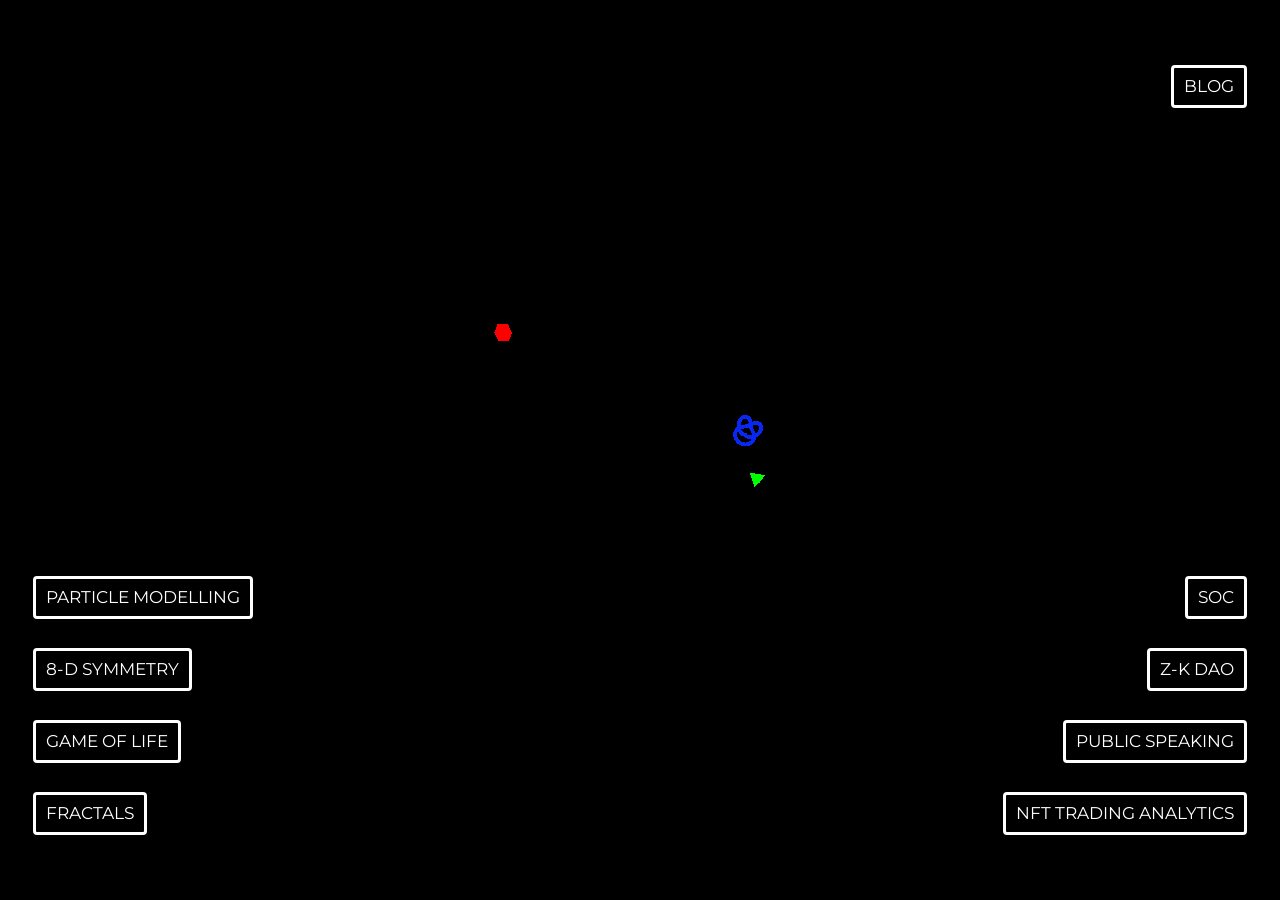
==== index.html @ 41b0691c "site" ====
<!DOCTYPE html>
<html  style="background-color: black;">
	<head style="background-color: black;">
		<title>3LAND</title>
		<style>
			body {
				overflow: hidden;
				margin: 0;
				background-color: black;
			}
			.ui {
				position: absolute;
			}
			button {
				transition: all .5s ease;
				color: #fff;
				border: 3px solid white;
				font-family:'Montserrat', sans-serif;
				text-transform: uppercase;
				text-align: center;
				line-height: 1;
				font-size: 17px;
				background-color : transparent;
				padding: 10px;
				outline: none;
				border-radius: 4px;
				margin: 20px;
				z-index: 99;
			}
			
			button:hover {
				color: #001F3F;
				background-color: #fff;
			}
		</style>
		<link href='https://fonts.googleapis.com/css?family=Montserrat' rel='stylesheet' type='text/css'>
		<link href="https://cdnjs.cloudflare.com/ajax/libs/animate.css/4.1.1/animate.min.css" rel="stylesheet">
	</head>
	<body style="background-color: black;" class = "animate__animated animate__backInDown animate_slower">
		<button style="top:5%; right: 1%" id="blog" class="ui">Blog</button>

		<button style="bottom: 5%; right:1%" id="wolfram1" class="ui">NFT Trading Analytics</button>
		<button style="bottom:13%; right: 1%" id="algo" class="ui">Public Speaking</button>
		<button style="bottom:21%; right: 1%" id="zkdao" class="ui">z-k DAO</button>
		<button style="bottom:29%; right: 1%" id="soc" class="ui">SoC</button>

		<button style="left:1%; bottom: 5%" id="julia" class="ui">Fractals</button>
		<button style="left:1%; bottom: 13%" id="gameoflife" class="ui">Game of Life</button>
		<button style="left:1%; bottom: 21%" id="E8" class="ui">8-D Symmetry</button>
		<button style="left:1%; bottom: 29%" id="wolfram" class="ui">Particle Modelling</button>

		<script src="three.js"></script>
		<div class = "main">
			<script>

				var reset;
				var test;
				var reset_;
				var test_;

				// button handling
				var buttons = document.getElementsByTagName("button");
				for (let i = 0; i < buttons.length; i++) {
					buttons[i].addEventListener("click", onButtonClick, false);
				};
				function onButtonClick(event) {
					if(event.target.id === "zkdao"){
						window.location.href = "https://talk.harmony.one/t/degendeploy-anonymous-contract-deployment-protocol/18350";
					}
					if(event.target.id === "algo"){
						window.location.href = "https://www.youtube.com/watch?v=w-mOFqMcvdE&t=22099s";
					}
					if(event.target.id === "randomNums"){
						window.location.href = "https://github.com/alienflip/Assembly/tree/main/x86";
					}
					if(event.target.id === "Hardware"){
						window.location.href = "https://hackaday.io/project/179578-beat-pad";
					}
					if(event.target.id === "julia"){
						window.location.href = "julia.html";
					}
					if(event.target.id === "E8"){
						window.location.href = "E8.html";
					}
					if(event.target.id === "gameoflife"){
						window.location.href = "gameoflife.html";
					}
					if(event.target.id === "wolfram"){
						window.location.href = "wolframResearch.html";
					}
					if(event.target.id === "wolfram1"){
						window.location.href = "https://community.wolfram.com/groups/-/m/t/2313877";
					}
					if(event.target.id === "QuantumAddendum"){
						window.location.href = "projectAddendum.html";
					}
					if(event.target.id === "blog"){
						window.location.href = "https://flashy-snowdrop-980.notion.site/b6326924ff594b159ecbd66e8447cb5d?v=c1e58698c61e4b2d90e51f6352af1bc5";
					}
					if(event.target.id === "soc"){
						window.location.href = "https://github.com/alienflip/deep-Robo";
					}
				}

			</script>
			<script>
				window.onload = reset;
				///main animation
				/// basic class invokations
				const scene = new THREE.Scene();

				const camera = new THREE.PerspectiveCamera( 75, window.innerWidth / window.innerHeight, 0.1, 1000 );
	
				const renderer = new THREE.WebGLRenderer();
				renderer.setPixelRatio(window.devicePixelRatio);
				renderer.setSize( window.innerWidth, window.innerHeight );
				document.body.appendChild( renderer.domElement );

				/// geometry elements
				const geometry__ = new THREE.TorusKnotGeometry( 1, .2, 100, 13, 4, 6 );
				const material__ = new THREE.MeshBasicMaterial( { color: 0x0827F5} );
				const torusKnot = new THREE.Mesh( geometry__, material__ );
				
				const _geometry_ = new THREE.IcosahedronGeometry();
				const _material_ = new THREE.MeshBasicMaterial( {color: 0xff0000} );
				const ico = new THREE.Mesh( _geometry_, _material_ );

				const geometry = new THREE.TetrahedronGeometry();
				const material = new THREE.MeshBasicMaterial( { color: 0x00ff00 } );
				const tet = new THREE.Mesh( geometry, material );
				
				/// three body problem, runge kutta method
				var elements = {
					torus:[],
					ico:[],
					tet:[],
					vel_tor:[],
					vel_ico:[],
					vel_tet:[]
				}

				const torus_mass = 0.13;
				const ico_mass = 0.15;
				const tet_mass = 0.17;
				elements.torus.z = torus_mass;
				elements.ico.z = ico_mass;
				elements.tet.z = tet_mass;

				var t = 0;
				var step = 0;
				function reset(p, q, r, a, b, c){

					cancelAnimationFrame( animate );

					if(t === 0){
						torusKnot.position.x = 11;
						torusKnot.position.y = 2;
						ico.position.x = -14;
						ico.position.y = 12;
						tet.position.x = 12;
						tet.position.y = -3;
					}else{
						torusKnot.position.x = 11 + p;
						torusKnot.position.y = 2 + a;
						ico.position.x = -14 + q;
						ico.position.y = 12 + b;
						tet.position.x = 12 + c;
						tet.position.y = -3 + r;
					}

					elements.torus.x = torusKnot.position.x;
					elements.torus.y = torusKnot.position.y;
					elements.ico.x = ico.position.x;
					elements.ico.y = ico.position.y;
					elements.tet.x = tet.position.x;
					elements.tet.y = tet.position.y;
					elements.vel_tor.x = 0;
					elements.vel_tor.y = 0;
					elements.vel_ico.x = 0;
					elements.vel_ico.y = 0;
					elements.vel_tet.x = 0;
					elements.vel_tet.y = 0;

					step = 0;
					t = 0;
					
					animate();

				}

				// functions and classes for three body problem approximation calculations
				const G = -1;

				function squared(x){
					return x * x;
				}

				function cubed(x){
					return x * x * x;
				}

				function distance(x_1, x_2, y_1, y_2){
					var x = squared(x_1 - x_2);
					var y = squared(y_1 - y_2);
					return Math.sqrt(x + y);
				}

				// decides which acceleration to calculate
				class equations_of_motion{
					constructor (type, x_a, x_b, x_c, y_a, y_b, y_c, m_a, m_b, dist_a, dist_b){
						this.type = type;
					}

					get _motion_x(){
						this.check();
						return this.motion_x();
					}

					get _motion_y(){
						this.check();
						return this.motion_y();
					}

					check(){
						if(this.type === "torus"){
							this.x_a = elements.torus.x;
							this.x_b = elements.ico.x;
							this.x_c = elements.tet.x;
							this.y_a = elements.torus.y;
							this.y_b = elements.ico.y;
							this.y_c = elements.tet.y;

							this.m_a = elements.ico.z;
							this.m_b = elements.tet.z;
						}
						else if(this.type === "ico"){
							this.x_a = elements.ico.x;
							this.x_b = elements.tet.x;
							this.x_c = elements.torus.x;
							this.y_a = elements.ico.y;
							this.y_b = elements.tet.y;
							this.y_c = elements.torus.y;

							this.m_a = elements.tet.z;
							this.m_b = elements.torus.z;
						}
						else if(this.type === "tet"){
							this.x_a = elements.tet.x;
							this.x_b = elements.torus.x;
							this.x_c = elements.ico.x;
							this.y_a = elements.tet.y;
							this.y_b = elements.torus.y;
							this.y_c = elements.ico.y;

							this.m_a = elements.torus.z;
							this.m_b = elements.ico.z;
						}
						else{
							return null;
						}
						this.dist_a = cubed(distance(this.x_a, this.x_b, this.y_a, this.y_b));
						this.dist_b = cubed(distance(this.x_a, this.x_c, this.y_a, this.y_c));
						
						if(this.dist_a < 0.5){
							this.dist_a += 0.1;
						}
						if(this.dist_b < 0.5){
							this.dist_b += 0.1;
						}
					}

					motion_x(){
						var num_a = this.x_a - this.x_b;
						var num_b = this.x_a - this.x_c;
						var accel_x = (G * this.m_a * (num_a)/(this.dist_a)) + (G * this.m_b * (num_b)/(this.dist_b));
						return accel_x;
					}
					
					motion_y(){
						var num_a = this.y_a - this.y_b;
						var num_b = this.y_a - this.y_c;
						var accel_y = (G * this.m_a * (num_a)/(this.dist_a)) + (G * this.m_b * (num_b)/(this.dist_b));
						return accel_y;
					}
				}

				/// basic camera adjust and adding geometries 
				scene.add( torusKnot );
				scene.add( ico );
				scene.add( tet );
				camera.position.z = 60;

				/// animation handling
				renderer.render( scene, camera );
			
				

				var animate = function () {
					requestAnimationFrame( animate );

					torusKnot.rotation.x += 0.01;
					torusKnot.rotation.y += 0.01;
					ico.rotation.x += 0.01;
					ico.rotation.y += 0.01;
					tet.rotation.x += 0.01;
					tet.rotation.y += 0.01;

					// using suvat equations with the three body gravitational acceleration

					var equations_ico = new equations_of_motion(type = "ico");
					var equations_torus = new equations_of_motion(type = "torus");
					var equations_tet = new equations_of_motion(type = "tet");

					var dx_t = elements.vel_tor.x * step + 0.5 * equations_torus._motion_x * squared(step);
					var dy_t = elements.vel_tor.y * step + 0.5 * equations_torus._motion_y * squared(step);
					torusKnot.position.x = elements.torus.x + dx_t;
					torusKnot.position.y = elements.torus.y + dy_t;
					elements.torus.x = torusKnot.position.x;
					elements.torus.y = torusKnot.position.y;
					elements.vel_tor.x = elements.vel_tor.x + equations_torus._motion_x * step;
					elements.vel_tor.y = elements.vel_tor.y + equations_torus._motion_y * step;

					var dx_i = elements.vel_ico.x * step + 0.5 * equations_ico._motion_x * squared(step);
					var dy_i = elements.vel_ico.y * step + 0.5 * equations_ico._motion_y * squared(step);
					ico.position.x = elements.ico.x + dx_i;
					ico.position.y = elements.ico.y + dy_i;
					elements.ico.x = ico.position.x;
					elements.ico.y = ico.position.y;
					elements.vel_ico.x = elements.vel_ico.x + equations_ico._motion_x * step;
					elements.vel_ico.y = elements.vel_ico.y + equations_ico._motion_y * step;

					var dx_te = elements.vel_tet.x * step + 0.5 * equations_tet._motion_x * squared(step);
					var dy_te = elements.vel_tet.y * step + 0.5 * equations_torus._motion_y * squared(step);
					tet.position.x = elements.tet.x + dx_te;
					tet.position.y = elements.tet.y + dy_te;
					elements.tet.x = tet.position.x;
					elements.tet.y = tet.position.y;
					elements.vel_tet.x = elements.vel_tet.x + equations_tet._motion_x * step;
					elements.vel_tet.y = elements.vel_tet.y + equations_tet._motion_y * step;

					step += 0.001;

					renderer.render( scene, camera );
				};

			</script>
		</div>
	</body>
</html>
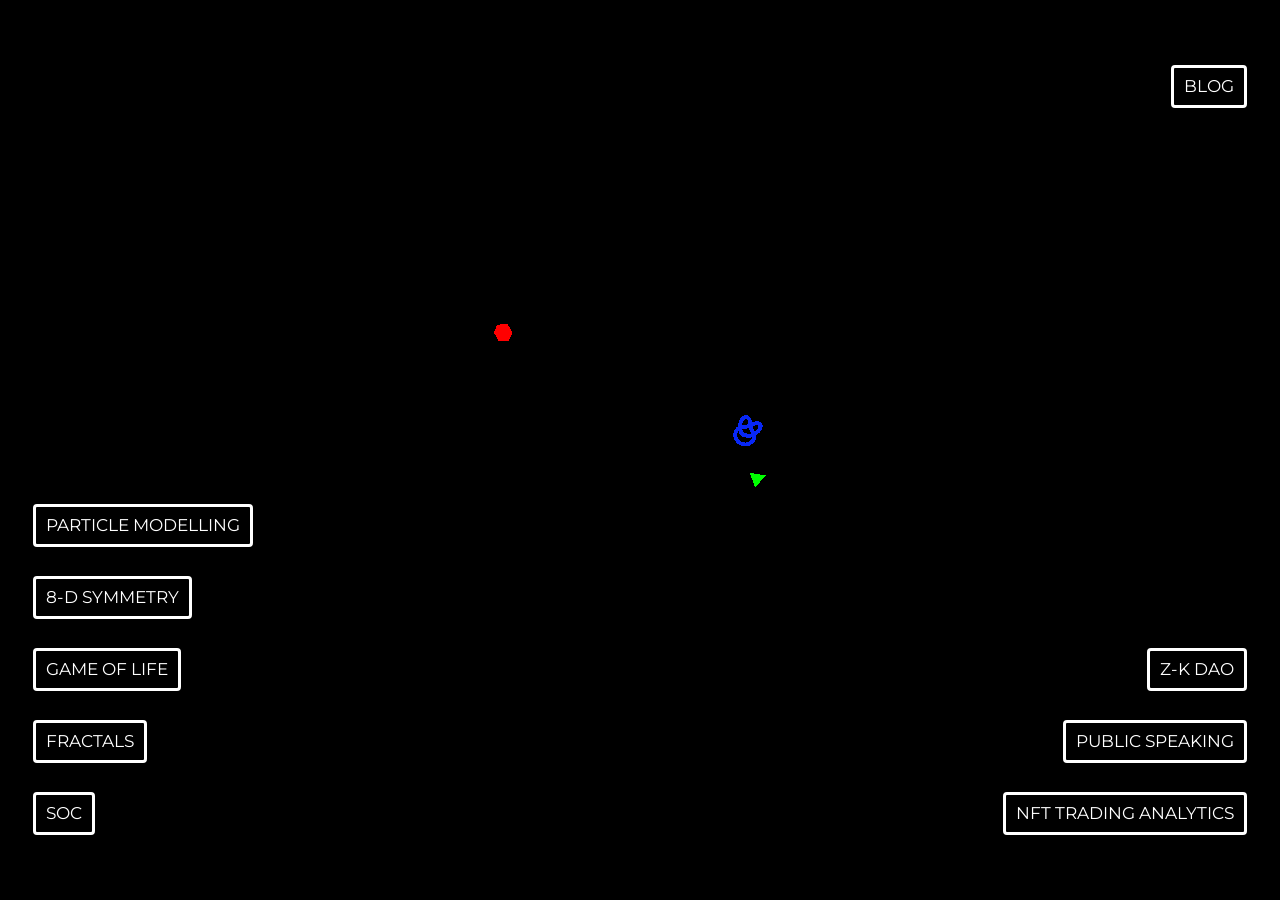
==== commit f298c526: "Update index.html" ====
--- a/index.html
+++ b/index.html
@@ -42,12 +42,12 @@
 		<button style="bottom: 5%; right:1%" id="wolfram1" class="ui">NFT Trading Analytics</button>
 		<button style="bottom:13%; right: 1%" id="algo" class="ui">Public Speaking</button>
 		<button style="bottom:21%; right: 1%" id="zkdao" class="ui">z-k DAO</button>
-		<button style="bottom:29%; right: 1%" id="soc" class="ui">SoC</button>
-
-		<button style="left:1%; bottom: 5%" id="julia" class="ui">Fractals</button>
-		<button style="left:1%; bottom: 13%" id="gameoflife" class="ui">Game of Life</button>
-		<button style="left:1%; bottom: 21%" id="E8" class="ui">8-D Symmetry</button>
-		<button style="left:1%; bottom: 29%" id="wolfram" class="ui">Particle Modelling</button>
+
+		<button style="bottom:5%; left: 1%" id="soc" class="ui">SoC</button>
+		<button style="left:1%; bottom: 13%" id="julia" class="ui">Fractals</button>
+		<button style="left:1%; bottom: 21%" id="gameoflife" class="ui">Game of Life</button>
+		<button style="left:1%; bottom: 29%" id="E8" class="ui">8-D Symmetry</button>
+		<button style="left:1%; bottom: 37%" id="wolfram" class="ui">Particle Modelling</button>
 
 		<script src="three.js"></script>
 		<div class = "main">
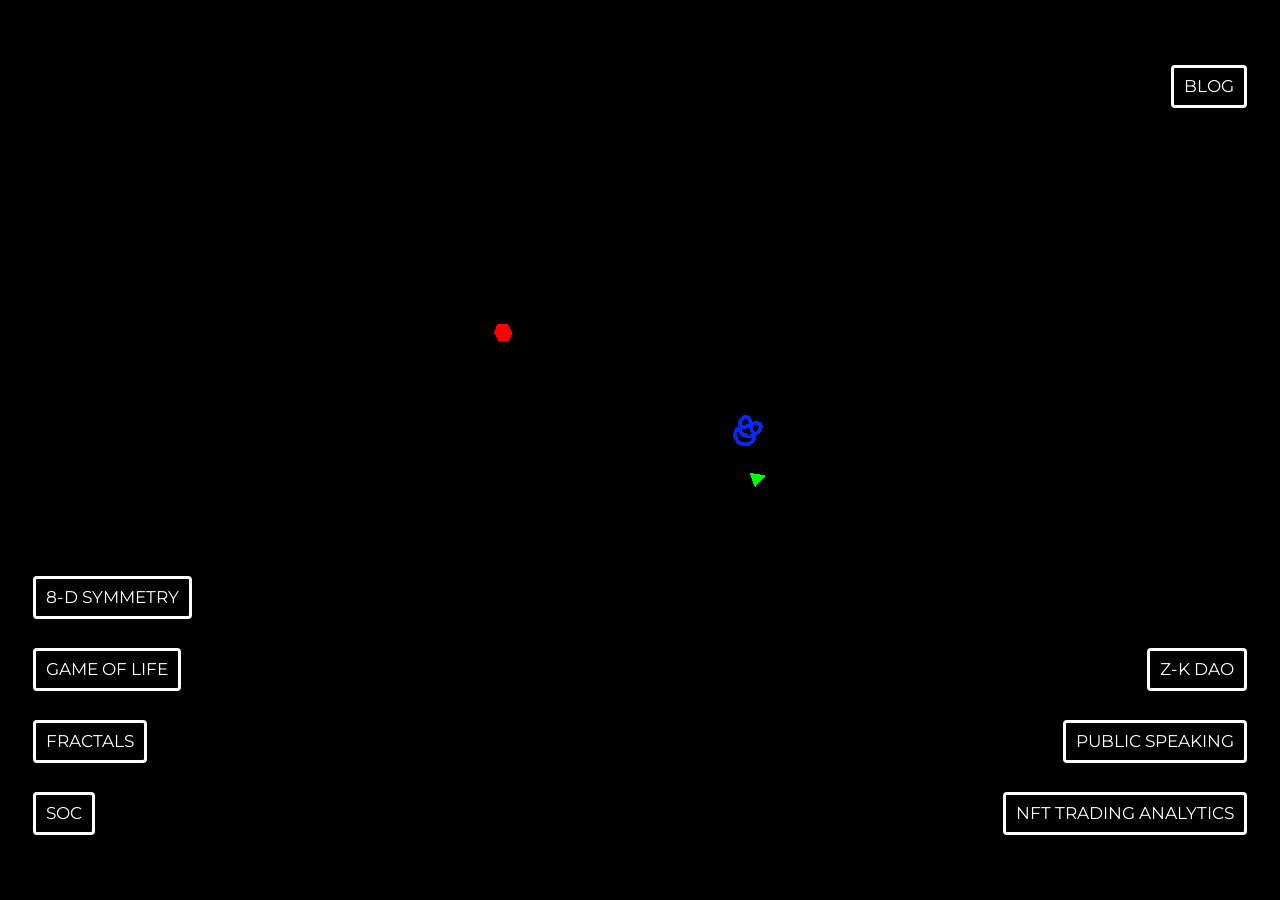
==== commit 42626e6a: "Update index.html" ====
--- a/index.html
+++ b/index.html
@@ -47,7 +47,6 @@
 		<button style="left:1%; bottom: 13%" id="julia" class="ui">Fractals</button>
 		<button style="left:1%; bottom: 21%" id="gameoflife" class="ui">Game of Life</button>
 		<button style="left:1%; bottom: 29%" id="E8" class="ui">8-D Symmetry</button>
-		<button style="left:1%; bottom: 37%" id="wolfram" class="ui">Particle Modelling</button>
 
 		<script src="three.js"></script>
 		<div class = "main">
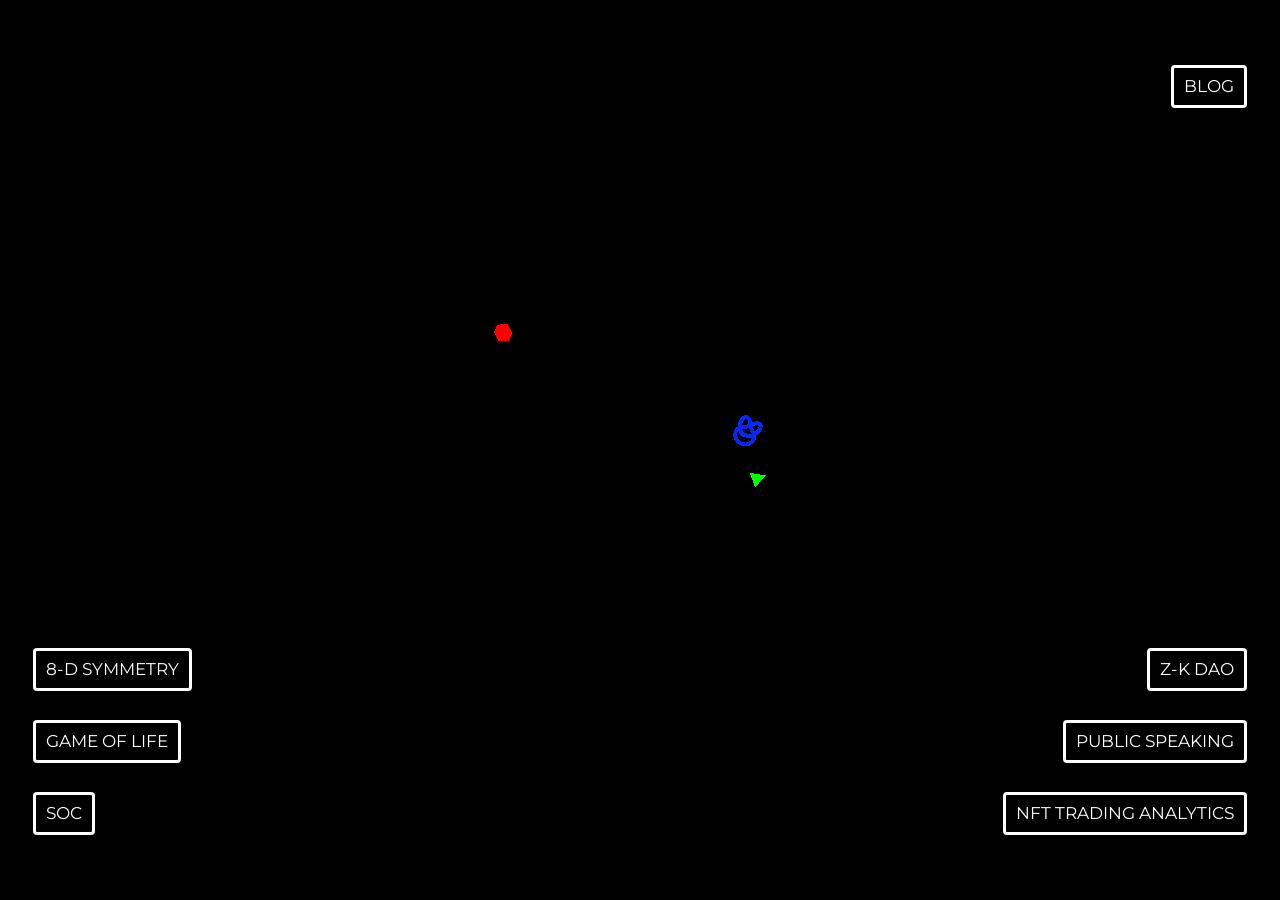
==== commit 9b5882e6: "Update index.html" ====
--- a/index.html
+++ b/index.html
@@ -44,9 +44,8 @@
 		<button style="bottom:21%; right: 1%" id="zkdao" class="ui">z-k DAO</button>
 
 		<button style="bottom:5%; left: 1%" id="soc" class="ui">SoC</button>
-		<button style="left:1%; bottom: 13%" id="julia" class="ui">Fractals</button>
-		<button style="left:1%; bottom: 21%" id="gameoflife" class="ui">Game of Life</button>
-		<button style="left:1%; bottom: 29%" id="E8" class="ui">8-D Symmetry</button>
+		<button style="left:1%; bottom: 13%" id="gameoflife" class="ui">Game of Life</button>
+		<button style="left:1%; bottom: 21%" id="E8" class="ui">8-D Symmetry</button>
 
 		<script src="three.js"></script>
 		<div class = "main">
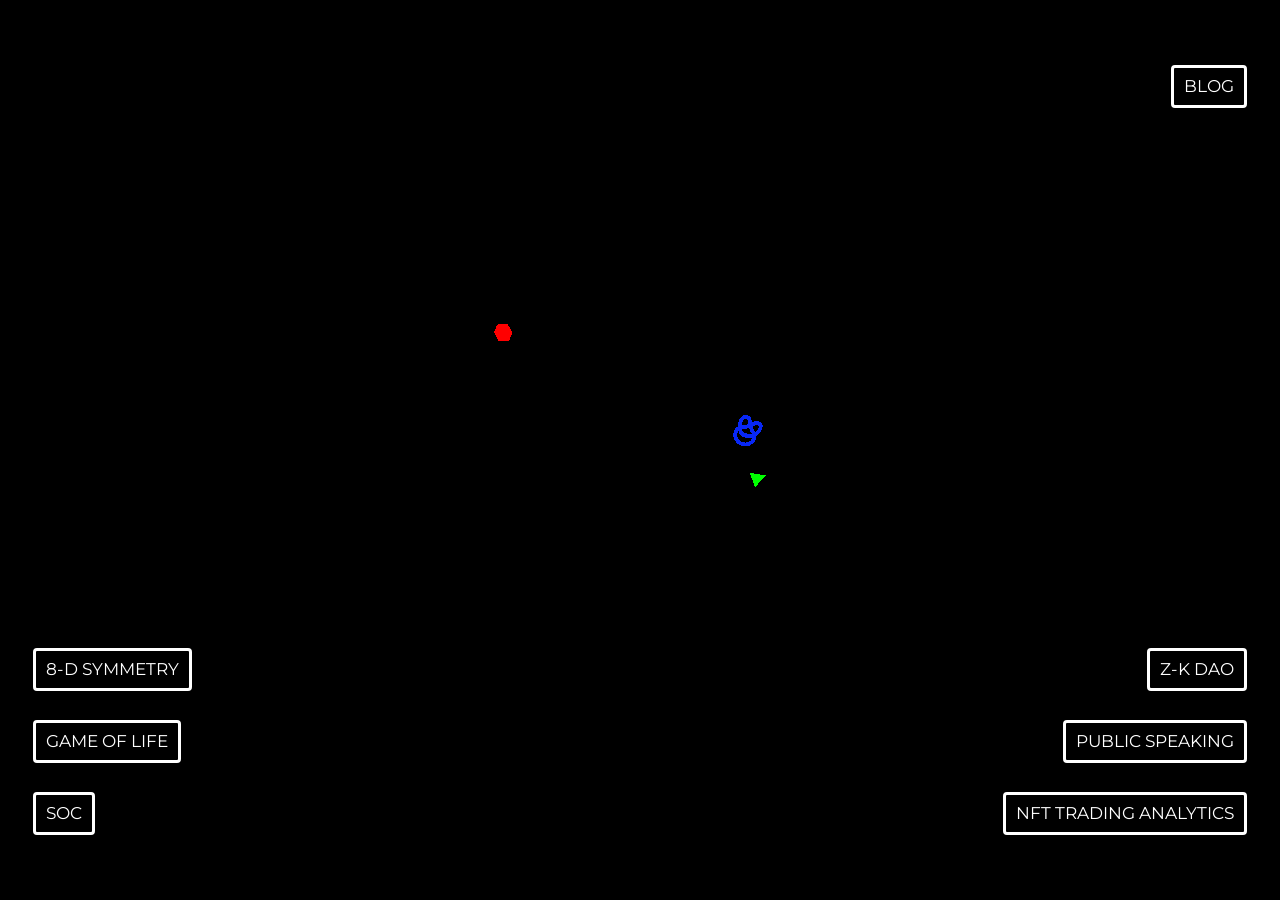
==== commit d70462c6: "Update index.html" ====
--- a/index.html
+++ b/index.html
@@ -98,6 +98,7 @@
 					if(event.target.id === "soc"){
 						window.location.href = "https://github.com/alienflip/deep-Robo";
 					}
+					
 				}
 
 			</script>
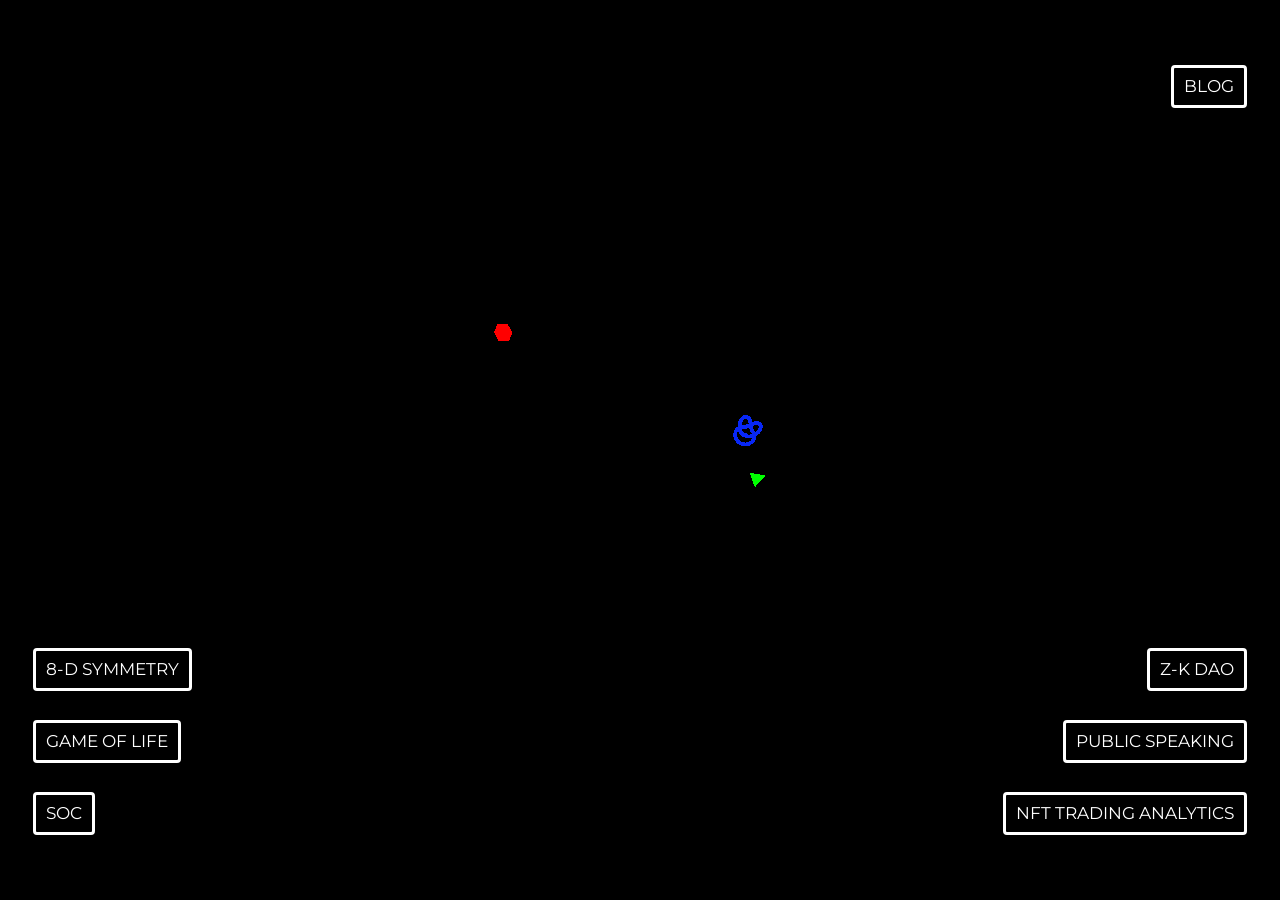
==== commit 18245d72: "Update index.html" ====
--- a/index.html
+++ b/index.html
@@ -93,7 +93,7 @@
 						window.location.href = "projectAddendum.html";
 					}
 					if(event.target.id === "blog"){
-						window.location.href = "https://flashy-snowdrop-980.notion.site/b6326924ff594b159ecbd66e8447cb5d?v=c1e58698c61e4b2d90e51f6352af1bc5";
+						window.location.href = "https://alienflipsf.medium.com/a-science-non-fiction-piece-21d407133187";
 					}
 					if(event.target.id === "soc"){
 						window.location.href = "https://github.com/alienflip/deep-Robo";
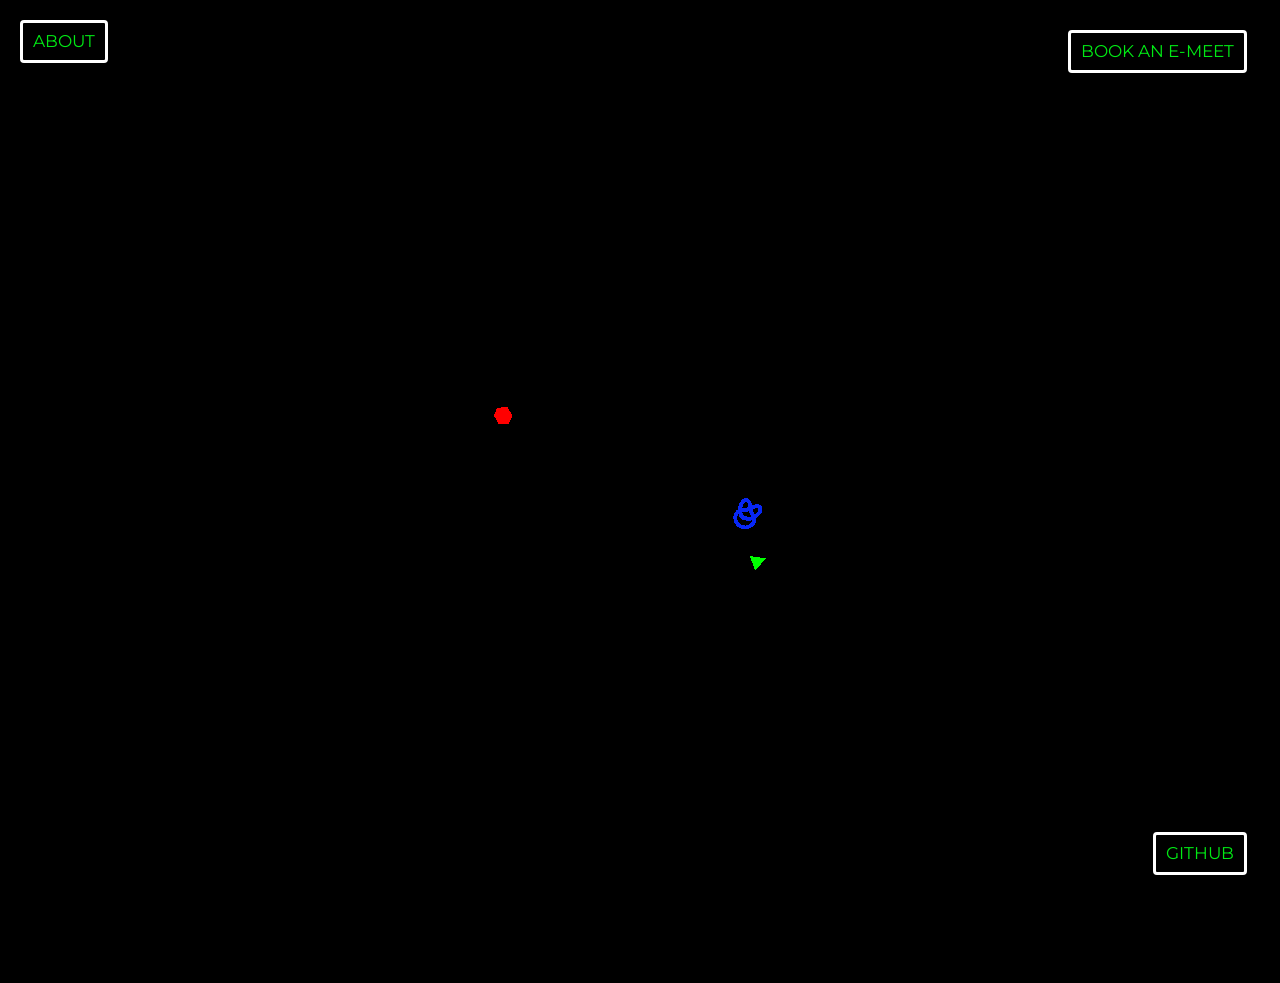
==== commit dbec9dd2: "Initial pass" ====
--- a/index.html
+++ b/index.html
@@ -13,7 +13,7 @@
 			}
 			button {
 				transition: all .5s ease;
-				color: #fff;
+				color: #00ea14;
 				border: 3px solid white;
 				font-family:'Montserrat', sans-serif;
 				text-transform: uppercase;
@@ -32,29 +32,93 @@
 				color: #001F3F;
 				background-color: #fff;
 			}
+
+			.popup{
+				background-color: #0fff4f;
+				width: 420px;
+				padding: 30px 40px;
+				position: absolute;
+				transform: translate(-50%,-50%);
+				left: 50%;
+				top: 50%;
+				border-radius: 8px;
+				font-family: "Poppins",sans-serif;
+				display: none; 
+				text-align: center;
+			}
+			.popup h2{
+				margin-top: -20px;
+			}
+			.popup p{
+				font-size: 14px;
+				text-align: justify;
+				margin: 20px 0;
+				line-height: 25px;
+			}
+			a{
+				display: block;
+				width: 150px;
+				position: relative;
+				margin: 10px auto;
+				text-align: center;
+				background-color: #00ff1e;
+					border-radius: 20px;
+				color: #43ff13;
+				text-decoration: none;
+				padding: 8px 0;
+			}
 		</style>
 		<link href='https://fonts.googleapis.com/css?family=Montserrat' rel='stylesheet' type='text/css'>
 		<link href="https://cdnjs.cloudflare.com/ajax/libs/animate.css/4.1.1/animate.min.css" rel="stylesheet">
 	</head>
 	<body style="background-color: black;" class = "animate__animated animate__backInDown animate_slower">
-		<button style="top:5%; right: 1%" id="blog" class="ui">Blog</button>
-
-		<button style="bottom: 5%; right:1%" id="wolfram1" class="ui">NFT Trading Analytics</button>
-		<button style="bottom:13%; right: 1%" id="algo" class="ui">Public Speaking</button>
-		<button style="bottom:21%; right: 1%" id="zkdao" class="ui">z-k DAO</button>
-
-		<button style="bottom:5%; left: 1%" id="soc" class="ui">SoC</button>
-		<button style="left:1%; bottom: 13%" id="gameoflife" class="ui">Game of Life</button>
-		<button style="left:1%; bottom: 21%" id="E8" class="ui">8-D Symmetry</button>
+		<!-- 
+		<button style="bottom:13%; right: 1%" id="blog" class="ui">Blog</button>	
+		<button style="bottom:5%; right: 1%" id="algo" class="ui">Public Speaking</button>
+		-->
+		<button style="top:1%; right: 1%" id="calendly" class="ui">book an e-meet</button>
+
+		<button style="bottom:9%; right: 1%" id="github" class="ui" >github</button>
+
+		<button style="top:1%; left: 1%" id="about">about</button>
+
+		<div class="popup" style = "font-family:'Montserrat', sans-serif; font-weight: 400">
+			<h2>About</h2>
+			<p>
+				Hi there, so to introduce myself a little, I am Kai - I primarily have a background in Mathematics (BSc).
+			</p>
+			<p>
+				During my degree, I studied for a year in Singapore at NUS. I had the option here to study the Philosophy of Science Fiction. It was incredible, as I had spent all of my GCSE years obsessed with Heidegger and his contributions to existentialism - but also with the epic sci-fi work of Heinlein. The marriage of these subjects is killer.
+			</p>
+			<p>
+				This period inspired me to learn to program. I started with Unity (video game dev, C#), and moved onto low(er) level systems (C/C++). 
+			</p>
+			<p>
+				Since then, I have had the honour of working on varied tech stacks with great start-ups, medium sized software houses and big tech.
+			</p>
+			<p>
+				Along side this, I like contributing to the open source community. Click on the <span style="color:rgb(252, 0, 227);">GITHUB</span> button to see some of my OS work.
+			</p>
+			<p>
+				I am always interested in working with interesting individuals or groups, so please feel free to book a moment using the <span style="color:rgb(252, 0, 227);">BOOK A MEETING</span> button!
+			</p>
+		</br>
+		</br>
+		</br>
+			<div>
+				<button style="bottom:1%; left:40%; color:black; font-family:'Montserrat', sans-serif; font-weight: 400" class="ui" id="exit">
+					exit
+				</button>
+			</div>
+		</div>
 
 		<script src="three.js"></script>
 		<div class = "main">
 			<script>
-
 				var reset;
 				var test;
-				var reset_;
-				var test_;
+
+				var about_toggle = 0;
 
 				// button handling
 				var buttons = document.getElementsByTagName("button");
@@ -62,45 +126,39 @@
 					buttons[i].addEventListener("click", onButtonClick, false);
 				};
 				function onButtonClick(event) {
-					if(event.target.id === "zkdao"){
-						window.location.href = "https://talk.harmony.one/t/degendeploy-anonymous-contract-deployment-protocol/18350";
-					}
 					if(event.target.id === "algo"){
 						window.location.href = "https://www.youtube.com/watch?v=w-mOFqMcvdE&t=22099s";
 					}
-					if(event.target.id === "randomNums"){
-						window.location.href = "https://github.com/alienflip/Assembly/tree/main/x86";
-					}
-					if(event.target.id === "Hardware"){
-						window.location.href = "https://hackaday.io/project/179578-beat-pad";
-					}
-					if(event.target.id === "julia"){
-						window.location.href = "julia.html";
-					}
-					if(event.target.id === "E8"){
-						window.location.href = "E8.html";
-					}
-					if(event.target.id === "gameoflife"){
-						window.location.href = "gameoflife.html";
-					}
-					if(event.target.id === "wolfram"){
-						window.location.href = "wolframResearch.html";
-					}
-					if(event.target.id === "wolfram1"){
-						window.location.href = "https://community.wolfram.com/groups/-/m/t/2313877";
-					}
-					if(event.target.id === "QuantumAddendum"){
-						window.location.href = "projectAddendum.html";
-					}
 					if(event.target.id === "blog"){
-						window.location.href = "https://alienflipsf.medium.com/a-science-non-fiction-piece-21d407133187";
-					}
-					if(event.target.id === "soc"){
-						window.location.href = "https://github.com/alienflip/deep-Robo";
-					}
-					
-				}
-
+						window.location.href = "https://alienflipsf.medium.com";
+					}
+					if(event.target.id === "github"){
+						window.location.href = "https://github.com/alienflip";
+					}
+					if(event.target.id === "support"){
+						window.location.href = "https://www.buymeacoffee.com/alienflip";
+					}
+					if(event.target.id === "lens"){
+						window.location.href = "https://www.lensfrens.xyz/kingzeus.lens";
+					}
+					if(event.target.id === "calendly"){
+						window.location.href = "https://zcal.co/i/rz3ldPRg";
+					}
+					if(event.target.id === "about"){
+						if(about_toggle == 1){
+							document.querySelector(".popup").style.display = "none";
+							about_toggle = 0;
+						}
+						else{
+							document.querySelector(".popup").style.display = "block";
+							about_toggle = 1;
+						}
+					}
+					if(event.target.id === "exit"){
+						document.querySelector(".popup").style.display = "none";
+						about_toggle = 0;
+					}
+				}
 			</script>
 			<script>
 				window.onload = reset;
@@ -128,7 +186,6 @@
 				const material = new THREE.MeshBasicMaterial( { color: 0x00ff00 } );
 				const tet = new THREE.Mesh( geometry, material );
 				
-				/// three body problem, runge kutta method
 				var elements = {
 					torus:[],
 					ico:[],
@@ -182,9 +239,7 @@
 
 					step = 0;
 					t = 0;
-					
 					animate();
-
 				}
 
 				// functions and classes for three body problem approximation calculations
@@ -292,8 +347,6 @@
 				/// animation handling
 				renderer.render( scene, camera );
 			
-				
-
 				var animate = function () {
 					requestAnimationFrame( animate );
 
@@ -305,7 +358,6 @@
 					tet.rotation.y += 0.01;
 
 					// using suvat equations with the three body gravitational acceleration
-
 					var equations_ico = new equations_of_motion(type = "ico");
 					var equations_torus = new equations_of_motion(type = "torus");
 					var equations_tet = new equations_of_motion(type = "tet");
@@ -341,7 +393,6 @@
 
 					renderer.render( scene, camera );
 				};
-
 			</script>
 		</div>
 	</body>
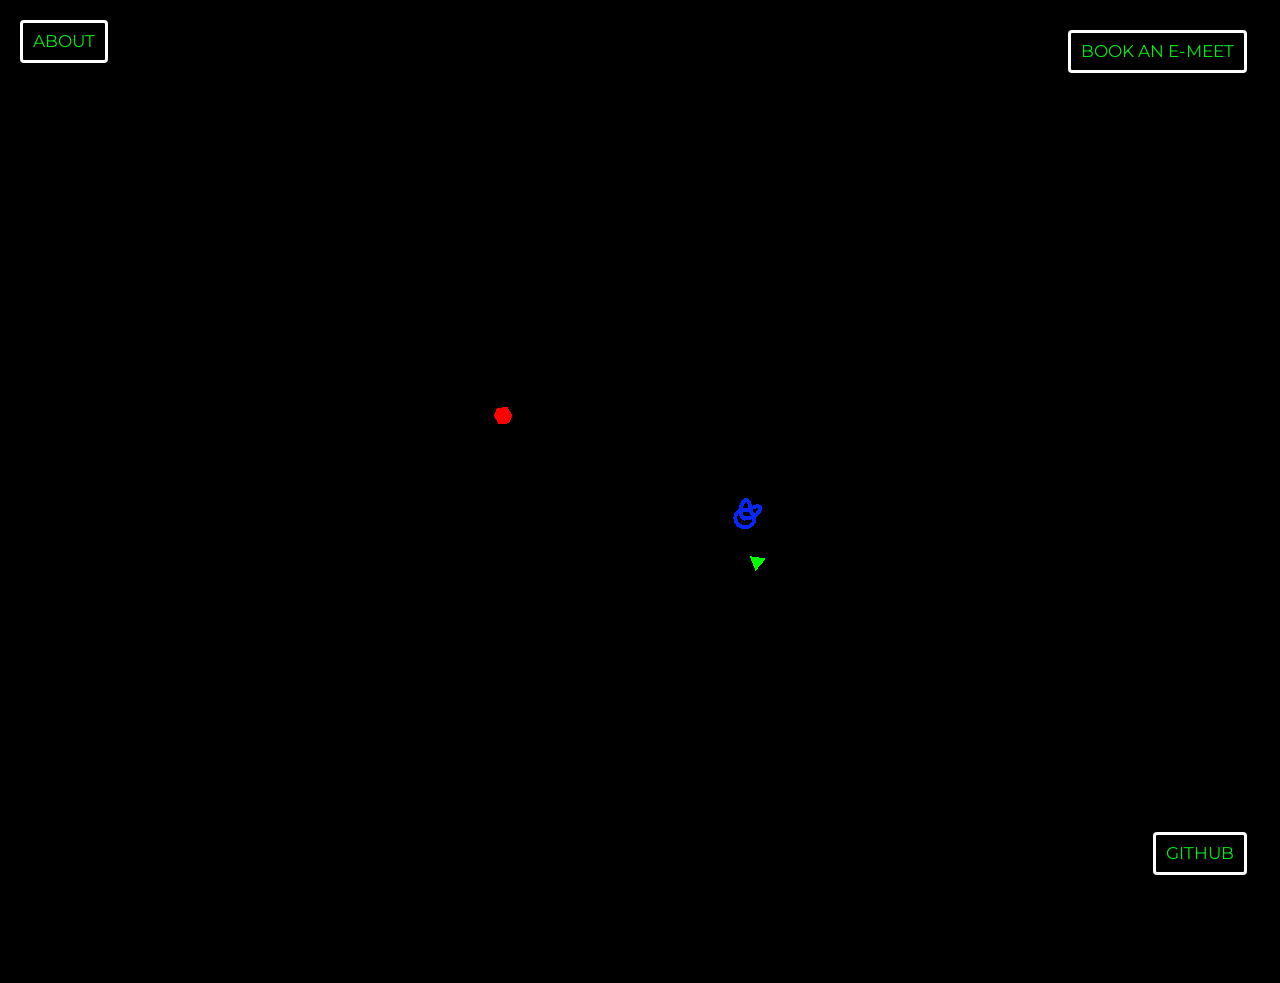
==== commit d9368478: "create a toral universe" ====
--- a/index.html
+++ b/index.html
@@ -2,96 +2,24 @@
 <html  style="background-color: black;">
 	<head style="background-color: black;">
 		<title>3LAND</title>
-		<style>
-			body {
-				overflow: hidden;
-				margin: 0;
-				background-color: black;
-			}
-			.ui {
-				position: absolute;
-			}
-			button {
-				transition: all .5s ease;
-				color: #00ea14;
-				border: 3px solid white;
-				font-family:'Montserrat', sans-serif;
-				text-transform: uppercase;
-				text-align: center;
-				line-height: 1;
-				font-size: 17px;
-				background-color : transparent;
-				padding: 10px;
-				outline: none;
-				border-radius: 4px;
-				margin: 20px;
-				z-index: 99;
-			}
-			
-			button:hover {
-				color: #001F3F;
-				background-color: #fff;
-			}
-
-			.popup{
-				background-color: #0fff4f;
-				width: 420px;
-				padding: 30px 40px;
-				position: absolute;
-				transform: translate(-50%,-50%);
-				left: 50%;
-				top: 50%;
-				border-radius: 8px;
-				font-family: "Poppins",sans-serif;
-				display: none; 
-				text-align: center;
-			}
-			.popup h2{
-				margin-top: -20px;
-			}
-			.popup p{
-				font-size: 14px;
-				text-align: justify;
-				margin: 20px 0;
-				line-height: 25px;
-			}
-			a{
-				display: block;
-				width: 150px;
-				position: relative;
-				margin: 10px auto;
-				text-align: center;
-				background-color: #00ff1e;
-					border-radius: 20px;
-				color: #43ff13;
-				text-decoration: none;
-				padding: 8px 0;
-			}
-		</style>
+		<link rel="stylesheet" href="styles.css">
 		<link href='https://fonts.googleapis.com/css?family=Montserrat' rel='stylesheet' type='text/css'>
 		<link href="https://cdnjs.cloudflare.com/ajax/libs/animate.css/4.1.1/animate.min.css" rel="stylesheet">
 	</head>
 	<body style="background-color: black;" class = "animate__animated animate__backInDown animate_slower">
-		<!-- 
-		<button style="bottom:13%; right: 1%" id="blog" class="ui">Blog</button>	
-		<button style="bottom:5%; right: 1%" id="algo" class="ui">Public Speaking</button>
-		-->
 		<button style="top:1%; right: 1%" id="calendly" class="ui">book an e-meet</button>
-
 		<button style="bottom:9%; right: 1%" id="github" class="ui" >github</button>
-
 		<button style="top:1%; left: 1%" id="about">about</button>
-
 		<div class="popup" style = "font-family:'Montserrat', sans-serif; font-weight: 400">
 			<h2>About</h2>
 			<p>
 				Hi there, so to introduce myself a little, I am Kai - I primarily have a background in Mathematics (BSc).
 			</p>
 			<p>
-				During my degree, I studied for a year in Singapore at NUS. I had the option here to study the Philosophy of Science Fiction. It was incredible, as I had spent all of my GCSE years obsessed with Heidegger and his contributions to existentialism - but also with the epic sci-fi work of Heinlein. The marriage of these subjects is killer.
+				During my degree, I studied for a year in Singapore at NUS. I had the option here to study the Philosophy of Science Fiction. It was incredible, as I had spent all of my GCSE years obsessed with Heidegger and his contributions to existentialism - but also with the epic sci-fi work of Heinlein.
 			</p>
 			<p>
-				This period inspired me to learn to program. I started with Unity (video game dev, C#), and moved onto low(er) level systems (C/C++). 
+				This period inspired me to learn to program. I started with Unity (video game dev, C#), and moved onto low(er) level systems (Mathematics visualisation, C/C++). 
 			</p>
 			<p>
 				Since then, I have had the honour of working on varied tech stacks with great start-ups, medium sized software houses and big tech.
@@ -111,289 +39,10 @@
 				</button>
 			</div>
 		</div>
-
 		<script src="three.js"></script>
 		<div class = "main">
-			<script>
-				var reset;
-				var test;
-
-				var about_toggle = 0;
-
-				// button handling
-				var buttons = document.getElementsByTagName("button");
-				for (let i = 0; i < buttons.length; i++) {
-					buttons[i].addEventListener("click", onButtonClick, false);
-				};
-				function onButtonClick(event) {
-					if(event.target.id === "algo"){
-						window.location.href = "https://www.youtube.com/watch?v=w-mOFqMcvdE&t=22099s";
-					}
-					if(event.target.id === "blog"){
-						window.location.href = "https://alienflipsf.medium.com";
-					}
-					if(event.target.id === "github"){
-						window.location.href = "https://github.com/alienflip";
-					}
-					if(event.target.id === "support"){
-						window.location.href = "https://www.buymeacoffee.com/alienflip";
-					}
-					if(event.target.id === "lens"){
-						window.location.href = "https://www.lensfrens.xyz/kingzeus.lens";
-					}
-					if(event.target.id === "calendly"){
-						window.location.href = "https://zcal.co/i/rz3ldPRg";
-					}
-					if(event.target.id === "about"){
-						if(about_toggle == 1){
-							document.querySelector(".popup").style.display = "none";
-							about_toggle = 0;
-						}
-						else{
-							document.querySelector(".popup").style.display = "block";
-							about_toggle = 1;
-						}
-					}
-					if(event.target.id === "exit"){
-						document.querySelector(".popup").style.display = "none";
-						about_toggle = 0;
-					}
-				}
-			</script>
-			<script>
-				window.onload = reset;
-				///main animation
-				/// basic class invokations
-				const scene = new THREE.Scene();
-
-				const camera = new THREE.PerspectiveCamera( 75, window.innerWidth / window.innerHeight, 0.1, 1000 );
-	
-				const renderer = new THREE.WebGLRenderer();
-				renderer.setPixelRatio(window.devicePixelRatio);
-				renderer.setSize( window.innerWidth, window.innerHeight );
-				document.body.appendChild( renderer.domElement );
-
-				/// geometry elements
-				const geometry__ = new THREE.TorusKnotGeometry( 1, .2, 100, 13, 4, 6 );
-				const material__ = new THREE.MeshBasicMaterial( { color: 0x0827F5} );
-				const torusKnot = new THREE.Mesh( geometry__, material__ );
-				
-				const _geometry_ = new THREE.IcosahedronGeometry();
-				const _material_ = new THREE.MeshBasicMaterial( {color: 0xff0000} );
-				const ico = new THREE.Mesh( _geometry_, _material_ );
-
-				const geometry = new THREE.TetrahedronGeometry();
-				const material = new THREE.MeshBasicMaterial( { color: 0x00ff00 } );
-				const tet = new THREE.Mesh( geometry, material );
-				
-				var elements = {
-					torus:[],
-					ico:[],
-					tet:[],
-					vel_tor:[],
-					vel_ico:[],
-					vel_tet:[]
-				}
-
-				const torus_mass = 0.13;
-				const ico_mass = 0.15;
-				const tet_mass = 0.17;
-				elements.torus.z = torus_mass;
-				elements.ico.z = ico_mass;
-				elements.tet.z = tet_mass;
-
-				var t = 0;
-				var step = 0;
-				function reset(p, q, r, a, b, c){
-
-					cancelAnimationFrame( animate );
-
-					if(t === 0){
-						torusKnot.position.x = 11;
-						torusKnot.position.y = 2;
-						ico.position.x = -14;
-						ico.position.y = 12;
-						tet.position.x = 12;
-						tet.position.y = -3;
-					}else{
-						torusKnot.position.x = 11 + p;
-						torusKnot.position.y = 2 + a;
-						ico.position.x = -14 + q;
-						ico.position.y = 12 + b;
-						tet.position.x = 12 + c;
-						tet.position.y = -3 + r;
-					}
-
-					elements.torus.x = torusKnot.position.x;
-					elements.torus.y = torusKnot.position.y;
-					elements.ico.x = ico.position.x;
-					elements.ico.y = ico.position.y;
-					elements.tet.x = tet.position.x;
-					elements.tet.y = tet.position.y;
-					elements.vel_tor.x = 0;
-					elements.vel_tor.y = 0;
-					elements.vel_ico.x = 0;
-					elements.vel_ico.y = 0;
-					elements.vel_tet.x = 0;
-					elements.vel_tet.y = 0;
-
-					step = 0;
-					t = 0;
-					animate();
-				}
-
-				// functions and classes for three body problem approximation calculations
-				const G = -1;
-
-				function squared(x){
-					return x * x;
-				}
-
-				function cubed(x){
-					return x * x * x;
-				}
-
-				function distance(x_1, x_2, y_1, y_2){
-					var x = squared(x_1 - x_2);
-					var y = squared(y_1 - y_2);
-					return Math.sqrt(x + y);
-				}
-
-				// decides which acceleration to calculate
-				class equations_of_motion{
-					constructor (type, x_a, x_b, x_c, y_a, y_b, y_c, m_a, m_b, dist_a, dist_b){
-						this.type = type;
-					}
-
-					get _motion_x(){
-						this.check();
-						return this.motion_x();
-					}
-
-					get _motion_y(){
-						this.check();
-						return this.motion_y();
-					}
-
-					check(){
-						if(this.type === "torus"){
-							this.x_a = elements.torus.x;
-							this.x_b = elements.ico.x;
-							this.x_c = elements.tet.x;
-							this.y_a = elements.torus.y;
-							this.y_b = elements.ico.y;
-							this.y_c = elements.tet.y;
-
-							this.m_a = elements.ico.z;
-							this.m_b = elements.tet.z;
-						}
-						else if(this.type === "ico"){
-							this.x_a = elements.ico.x;
-							this.x_b = elements.tet.x;
-							this.x_c = elements.torus.x;
-							this.y_a = elements.ico.y;
-							this.y_b = elements.tet.y;
-							this.y_c = elements.torus.y;
-
-							this.m_a = elements.tet.z;
-							this.m_b = elements.torus.z;
-						}
-						else if(this.type === "tet"){
-							this.x_a = elements.tet.x;
-							this.x_b = elements.torus.x;
-							this.x_c = elements.ico.x;
-							this.y_a = elements.tet.y;
-							this.y_b = elements.torus.y;
-							this.y_c = elements.ico.y;
-
-							this.m_a = elements.torus.z;
-							this.m_b = elements.ico.z;
-						}
-						else{
-							return null;
-						}
-						this.dist_a = cubed(distance(this.x_a, this.x_b, this.y_a, this.y_b));
-						this.dist_b = cubed(distance(this.x_a, this.x_c, this.y_a, this.y_c));
-						
-						if(this.dist_a < 0.5){
-							this.dist_a += 0.1;
-						}
-						if(this.dist_b < 0.5){
-							this.dist_b += 0.1;
-						}
-					}
-
-					motion_x(){
-						var num_a = this.x_a - this.x_b;
-						var num_b = this.x_a - this.x_c;
-						var accel_x = (G * this.m_a * (num_a)/(this.dist_a)) + (G * this.m_b * (num_b)/(this.dist_b));
-						return accel_x;
-					}
-					
-					motion_y(){
-						var num_a = this.y_a - this.y_b;
-						var num_b = this.y_a - this.y_c;
-						var accel_y = (G * this.m_a * (num_a)/(this.dist_a)) + (G * this.m_b * (num_b)/(this.dist_b));
-						return accel_y;
-					}
-				}
-
-				/// basic camera adjust and adding geometries 
-				scene.add( torusKnot );
-				scene.add( ico );
-				scene.add( tet );
-				camera.position.z = 60;
-
-				/// animation handling
-				renderer.render( scene, camera );
-			
-				var animate = function () {
-					requestAnimationFrame( animate );
-
-					torusKnot.rotation.x += 0.01;
-					torusKnot.rotation.y += 0.01;
-					ico.rotation.x += 0.01;
-					ico.rotation.y += 0.01;
-					tet.rotation.x += 0.01;
-					tet.rotation.y += 0.01;
-
-					// using suvat equations with the three body gravitational acceleration
-					var equations_ico = new equations_of_motion(type = "ico");
-					var equations_torus = new equations_of_motion(type = "torus");
-					var equations_tet = new equations_of_motion(type = "tet");
-
-					var dx_t = elements.vel_tor.x * step + 0.5 * equations_torus._motion_x * squared(step);
-					var dy_t = elements.vel_tor.y * step + 0.5 * equations_torus._motion_y * squared(step);
-					torusKnot.position.x = elements.torus.x + dx_t;
-					torusKnot.position.y = elements.torus.y + dy_t;
-					elements.torus.x = torusKnot.position.x;
-					elements.torus.y = torusKnot.position.y;
-					elements.vel_tor.x = elements.vel_tor.x + equations_torus._motion_x * step;
-					elements.vel_tor.y = elements.vel_tor.y + equations_torus._motion_y * step;
-
-					var dx_i = elements.vel_ico.x * step + 0.5 * equations_ico._motion_x * squared(step);
-					var dy_i = elements.vel_ico.y * step + 0.5 * equations_ico._motion_y * squared(step);
-					ico.position.x = elements.ico.x + dx_i;
-					ico.position.y = elements.ico.y + dy_i;
-					elements.ico.x = ico.position.x;
-					elements.ico.y = ico.position.y;
-					elements.vel_ico.x = elements.vel_ico.x + equations_ico._motion_x * step;
-					elements.vel_ico.y = elements.vel_ico.y + equations_ico._motion_y * step;
-
-					var dx_te = elements.vel_tet.x * step + 0.5 * equations_tet._motion_x * squared(step);
-					var dy_te = elements.vel_tet.y * step + 0.5 * equations_torus._motion_y * squared(step);
-					tet.position.x = elements.tet.x + dx_te;
-					tet.position.y = elements.tet.y + dy_te;
-					elements.tet.x = tet.position.x;
-					elements.tet.y = tet.position.y;
-					elements.vel_tet.x = elements.vel_tet.x + equations_tet._motion_x * step;
-					elements.vel_tet.y = elements.vel_tet.y + equations_tet._motion_y * step;
-
-					step += 0.001;
-
-					renderer.render( scene, camera );
-				};
-			</script>
+			<script src="./button_handle.js"></script>
+			<script src="./three_body_problem.js"></script>
 		</div>
 	</body>
 </html>
--- a/styles.css
+++ b/styles.css
@@ -0,0 +1,64 @@
+body {
+    overflow: hidden;
+    margin: 0;
+    background-color: black;
+}
+.ui {
+    position: absolute;
+}
+button {
+    transition: all .5s ease;
+    color: #00ea14;
+    border: 3px solid white;
+    font-family:'Montserrat', sans-serif;
+    text-transform: uppercase;
+    text-align: center;
+    line-height: 1;
+    font-size: 17px;
+    background-color : transparent;
+    padding: 10px;
+    outline: none;
+    border-radius: 4px;
+    margin: 20px;
+    z-index: 99;
+}
+
+button:hover {
+    color: #001F3F;
+    background-color: #fff;
+}
+
+.popup{
+    background-color: #0fff4f;
+    width: 420px;
+    padding: 30px 40px;
+    position: absolute;
+    transform: translate(-50%,-50%);
+    left: 50%;
+    top: 50%;
+    border-radius: 8px;
+    font-family: "Poppins",sans-serif;
+    display: none; 
+    text-align: center;
+}
+.popup h2{
+    margin-top: -20px;
+}
+.popup p{
+    font-size: 14px;
+    text-align: justify;
+    margin: 20px 0;
+    line-height: 25px;
+}
+a{
+    display: block;
+    width: 150px;
+    position: relative;
+    margin: 10px auto;
+    text-align: center;
+    background-color: #00ff1e;
+        border-radius: 20px;
+    color: #43ff13;
+    text-decoration: none;
+    padding: 8px 0;
+}
